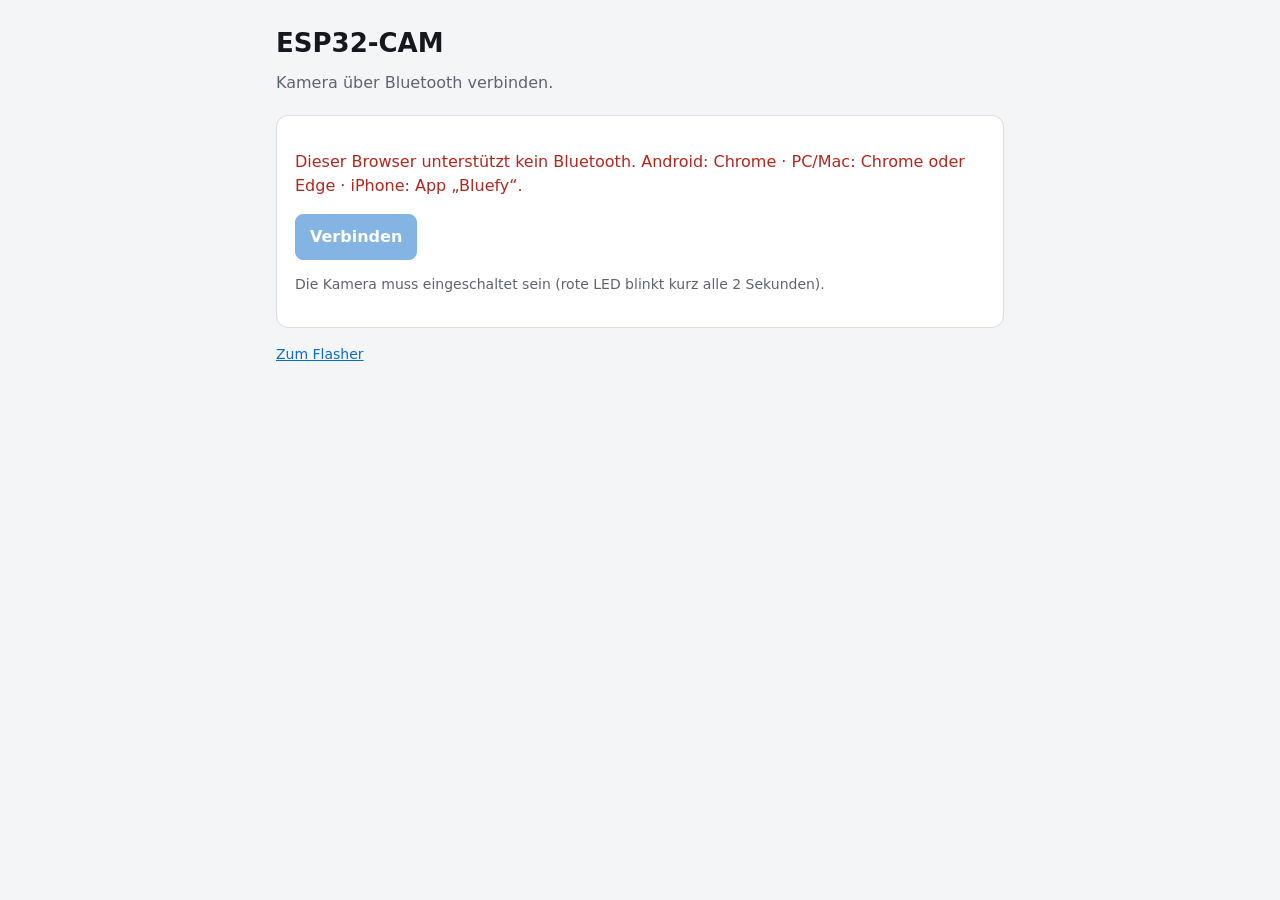
==== web/app.html @ 012b6968 "ESP32-CAM firmware with WiFi hotspot and Bluetooth, plus web flasher - Arduino sketch for AI-Thinker" ====
<!doctype html>
<html lang="de">
<head>
<meta charset="utf-8">
<meta name="viewport" content="width=device-width,initial-scale=1">
<title>ESP32-CAM App</title>
<link rel="stylesheet" href="style.css">
</head>
<body>
<main>
  <h1>ESP32-CAM</h1>
  <p class="lead" id="sub">Kamera über Bluetooth verbinden.</p>

  <section class="card" id="connectCard">
    <p id="unsupported" class="warn hidden">Dieser Browser unterstützt kein Bluetooth.
      Android: Chrome · PC/Mac: Chrome oder Edge · iPhone: App „Bluefy“.</p>
    <button class="pri" id="connect">Verbinden</button>
    <p class="note">Die Kamera muss eingeschaltet sein (rote LED blinkt kurz alle 2 Sekunden).</p>
  </section>

  <div id="ui" class="hidden">
    <section class="card">
      <div class="view" id="view"><span id="viewText">Kein Bild</span><img id="img" class="hidden" alt="Kamerabild"></div>
      <div class="row">
        <button class="pri" id="live">Live über Bluetooth</button>
        <button id="snap">Foto</button>
        <button id="save" disabled>Speichern</button>
      </div>
      <p class="note" id="fps"></p>
    </section>

    <section class="card">
      <h2>Flüssiges Video über WLAN</h2>
      <dl class="kv">
        <dt>Hotspot</dt><dd id="apSsid">–</dd>
        <dt>Passwort</dt><dd id="apPass">–</dd>
        <dt>Heim-WLAN</dt><dd id="sta">–</dd>
      </dl>
      <p class="note">Handy mit dem Hotspot verbinden, dann öffnen:</p>
      <div class="row" id="links"></div>
    </section>

    <section class="card">
      <h2>Kamera</h2>
      <label for="fs">Auflösung</label>
      <select id="fs">
        <option value="1">160x120</option>
        <option value="5">320x240</option>
        <option value="8">640x480</option>
        <option value="9">800x600</option>
        <option value="10">1024x768</option>
        <option value="11">1280x720</option>
        <option value="13">1600x1200</option>
      </select>
      <label for="q">JPEG-Qualität (niedriger = besser, größer)</label>
      <input type="range" id="q" min="8" max="40" value="12">
      <label for="flash">Licht</label>
      <input type="range" id="flash" min="0" max="255" value="0">
      <p class="note">Für Live über Bluetooth 320x240 oder kleiner wählen.</p>
    </section>

    <section class="card">
      <h2>Mit Heim-WLAN verbinden (optional)</h2>
      <label for="ssid">WLAN-Name</label><input id="ssid" autocomplete="off">
      <label for="pass">Passwort</label><input id="pass" type="password" autocomplete="off">
      <div class="row"><button class="pri" id="wifiSave">Speichern</button><button id="wifiClear">Entfernen</button></div>
      <p class="note">Der Hotspot der Kamera bleibt trotzdem immer an.</p>
    </section>

    <section class="card">
      <h2>Hotspot der Kamera</h2>
      <label for="apName">Name</label><input id="apName" maxlength="32" autocomplete="off">
      <label for="apPw">Passwort (mind. 8 Zeichen, leer = offen)</label><input id="apPw" autocomplete="off">
      <div class="row"><button class="pri" id="apSave">Speichern</button></div>
    </section>

    <section class="card">
      <h2>Gerät</h2>
      <dl class="kv">
        <dt>Name</dt><dd id="devName">–</dd>
        <dt>Firmware</dt><dd id="fw">–</dd>
        <dt>Kamera</dt><dd id="camOk">–</dd>
      </dl>
      <div class="row">
        <button id="reboot">Neu starten</button>
        <button id="reset">Werkseinstellungen</button>
        <button id="disconnect">Trennen</button>
      </div>
    </section>
  </div>
  <p class="note"><a href="index.html">Zum Flasher</a></p>
</main>
<script>
// Muss zu den UUIDs in firmware/esp32cam_ble/esp32cam_ble.ino passen
const SVC = '7b3c0001-6b1a-4d6e-9c55-3a2f1e0c8a01';
const STATUS = '7b3c0002-6b1a-4d6e-9c55-3a2f1e0c8a01';
const COMMAND = '7b3c0003-6b1a-4d6e-9c55-3a2f1e0c8a01';
const IMAGE = '7b3c0004-6b1a-4d6e-9c55-3a2f1e0c8a01';
const IMG_START = 1, IMG_DATA = 2, IMG_END = 3, IMG_ERROR = 4;

const $ = id => document.getElementById(id);
let device, statusChr, commandChr, imageChr;
let status = {};
let live = false;
let frame = null;          // {buf, received}
let frameWaiter = null;    // resolve-Funktion für das laufende Bild
let lastBlob = null;
let writeChain = Promise.resolve();

if (!navigator.bluetooth) {
  $('unsupported').classList.remove('hidden');
  $('connect').disabled = true;
}

function send(obj) {
  // Schreibvorgänge nacheinander, sonst meldet der Browser "GATT operation already in progress"
  writeChain = writeChain.then(() =>
    commandChr.writeValueWithResponse(new TextEncoder().encode(JSON.stringify(obj)))
  ).catch(e => console.warn(e));
  return writeChain;
}

async function readStatus() {
  try {
    const v = await statusChr.readValue();
    status = JSON.parse(new TextDecoder().decode(v));
    render();
  } catch (e) { console.warn('Status', e); }
}

function render() {
  const s = status;
  $('sub').textContent = 'Verbunden mit ' + s.name;
  $('devName').textContent = s.name;
  $('fw').textContent = s.fw;
  $('camOk').textContent = s.camera ? 'OK' : 'nicht gefunden – Kamerakabel prüfen';
  $('apSsid').textContent = s.ap_ssid;
  $('apPass').textContent = s.ap_pass || '(offen)';
  $('sta').textContent = s.sta_ssid ? (s.sta_ssid + (s.sta_connected ? ' – verbunden, ' + s.sta_ip : ' – nicht verbunden')) : 'nicht eingerichtet';
  const links = $('links');
  links.innerHTML = '';
  const add = (ip, label) => {
    const a = document.createElement('a');
    a.href = 'http://' + ip + '/';
    a.target = '_blank';
    a.className = 'btn';
    a.textContent = label + ' (' + ip + ')';
    links.appendChild(a);
  };
  add(s.ap_ip, 'Hotspot');
  if (s.sta_connected) add(s.sta_ip, 'Heim-WLAN');
  if (document.activeElement !== $('fs')) $('fs').value = s.framesize;
  if (document.activeElement !== $('q')) $('q').value = s.quality;
  if (document.activeElement !== $('flash')) $('flash').value = s.flash;
  if (document.activeElement !== $('apName')) $('apName').value = s.ap_ssid;
  if (document.activeElement !== $('apPw')) $('apPw').value = s.ap_pass;
  if (document.activeElement !== $('ssid')) $('ssid').value = s.sta_ssid;
}

function onImage(ev) {
  const dv = ev.target.value;
  const type = dv.getUint8(0);
  if (type === IMG_START) {
    frame = { buf: new Uint8Array(dv.getUint32(1, true)), received: 0 };
  } else if (type === IMG_DATA && frame) {
    const off = dv.getUint32(1, true);
    const part = new Uint8Array(dv.buffer, dv.byteOffset + 5, dv.byteLength - 5);
    frame.buf.set(part, off);
    frame.received += part.length;
  } else if (type === IMG_END && frame) {
    const ok = frame.received === frame.buf.length;
    if (ok) showImage(new Blob([frame.buf], { type: 'image/jpeg' }));
    frame = null;
    finishFrame(ok);
  } else if (type === IMG_ERROR) {
    const msg = new TextDecoder().decode(new Uint8Array(dv.buffer, dv.byteOffset + 1, dv.byteLength - 1));
    $('viewText').textContent = msg;
    finishFrame(false);
  }
}

function finishFrame(ok) {
  if (frameWaiter) { const w = frameWaiter; frameWaiter = null; w(ok); }
}

function showImage(blob) {
  const img = $('img');
  if (img.src) URL.revokeObjectURL(img.src);
  img.src = URL.createObjectURL(blob);
  img.classList.remove('hidden');
  $('viewText').classList.add('hidden');
  lastBlob = blob;
  $('save').disabled = false;
}

function requestFrame() {
  return new Promise(resolve => {
    frameWaiter = resolve;
    send({ cmd: 'snap' });
    setTimeout(() => { if (frameWaiter === resolve) { frame = null; finishFrame(false); } }, 10000);
  });
}

async function liveLoop() {
  let count = 0, t0 = performance.now();
  while (live && device && device.gatt.connected) {
    const ok = await requestFrame();
    if (ok) count++;
    const dt = (performance.now() - t0) / 1000;
    if (dt > 2) {
      $('fps').textContent = (count / dt).toFixed(1) + ' Bilder/s über Bluetooth';
      count = 0; t0 = performance.now();
    }
  }
  live = false;
  $('live').textContent = 'Live über Bluetooth';
}

$('connect').onclick = async () => {
  try {
    device = await navigator.bluetooth.requestDevice({ filters: [{ services: [SVC] }] });
    device.addEventListener('gattserverdisconnected', onDisconnected);
    $('connect').textContent = 'Verbinde …';
    const server = await device.gatt.connect();
    const svc = await server.getPrimaryService(SVC);
    statusChr = await svc.getCharacteristic(STATUS);
    commandChr = await svc.getCharacteristic(COMMAND);
    imageChr = await svc.getCharacteristic(IMAGE);
    await imageChr.startNotifications();
    imageChr.addEventListener('characteristicvaluechanged', onImage);
    await statusChr.startNotifications();
    statusChr.addEventListener('characteristicvaluechanged', () => readStatus());
    await readStatus();
    $('connectCard').classList.add('hidden');
    $('ui').classList.remove('hidden');
  } catch (e) {
    console.warn(e);
    $('connect').textContent = 'Verbinden';
    if (e.name !== 'NotFoundError') alert('Verbindung fehlgeschlagen: ' + e.message);
  }
};

function onDisconnected() {
  live = false;
  finishFrame(false);
  $('ui').classList.add('hidden');
  $('connectCard').classList.remove('hidden');
  $('connect').textContent = 'Verbinden';
  $('sub').textContent = 'Verbindung getrennt.';
}

$('disconnect').onclick = () => device && device.gatt.disconnect();
$('snap').onclick = () => { if (!live) requestFrame(); };
$('live').onclick = () => {
  live = !live;
  $('live').textContent = live ? 'Stopp' : 'Live über Bluetooth';
  if (live) liveLoop();
};
$('save').onclick = () => {
  if (!lastBlob) return;
  const a = document.createElement('a');
  a.href = URL.createObjectURL(lastBlob);
  a.download = 'foto-' + new Date().toISOString().replace(/[:.]/g, '-') + '.jpg';
  a.click();
};
$('fs').onchange = () => send({ cmd: 'cam', framesize: +$('fs').value });
$('q').onchange = () => send({ cmd: 'cam', quality: +$('q').value });
$('flash').onchange = () => send({ cmd: 'flash', value: +$('flash').value });
$('wifiSave').onclick = () => {
  if (!$('ssid').value) return alert('Bitte WLAN-Name eingeben.');
  send({ cmd: 'wifi', ssid: $('ssid').value, pass: $('pass').value });
  $('pass').value = '';
};
$('wifiClear').onclick = () => send({ cmd: 'wifi', ssid: '', pass: '' });
$('apSave').onclick = () => {
  const pw = $('apPw').value;
  if (pw.length > 0 && pw.length < 8) return alert('Passwort muss mindestens 8 Zeichen haben (oder leer für offen).');
  if (!$('apName').value) return alert('Bitte einen Namen eingeben.');
  send({ cmd: 'ap', ssid: $('apName').value, pass: pw });
};
$('reboot').onclick = () => send({ cmd: 'reboot' });
$('reset').onclick = () => {
  if (confirm('Alle Einstellungen der Kamera zurücksetzen?')) send({ cmd: 'reset' });
};
</script>
</body>
</html>
---- web/style.css ----
:root {
  color-scheme: light dark;
  --bg: #f4f5f7;
  --fg: #16181d;
  --card: #ffffff;
  --mut: #5d6470;
  --acc: #0b6bcb;
  --bd: #d9dce1;
  --warn: #b3261e;
  --ok: #1e7f3c;
}
@media (prefers-color-scheme: dark) {
  :root {
    --bg: #111317;
    --fg: #e8eaee;
    --card: #1b1e24;
    --mut: #9aa1ad;
    --acc: #4ea1ff;
    --bd: #2c3038;
    --warn: #ff8a80;
    --ok: #6fcf8a;
  }
}
* { box-sizing: border-box; }
body { margin: 0; font: 16px/1.5 system-ui, -apple-system, "Segoe UI", sans-serif; background: var(--bg); color: var(--fg); }
main { max-width: 760px; margin: 0 auto; padding: 24px 16px 48px; }
h1 { font-size: 26px; margin: 0 0 8px; }
h2 { font-size: 18px; margin: 0 0 12px; }
a { color: var(--acc); }
code { background: var(--bg); padding: 1px 6px; border-radius: 4px; }
.lead { color: var(--mut); margin: 0 0 20px; }
.note { color: var(--mut); font-size: 14px; }
.card { background: var(--card); border: 1px solid var(--bd); border-radius: 12px; padding: 18px; margin-bottom: 16px; }
.install { margin: 16px 0; }
.warn { color: var(--warn); }
.btn, button, select, input {
  font: inherit; padding: 10px 14px; border-radius: 8px; border: 1px solid var(--bd);
  background: var(--card); color: var(--fg);
}
.btn, button { cursor: pointer; }
.btn.pri, button.pri { background: var(--acc); border-color: var(--acc); color: #fff; font-weight: 600; }
button:disabled { opacity: .5; cursor: default; }
input { width: 100%; }
input[type=range] { padding: 0; }
.row { display: flex; flex-wrap: wrap; gap: 8px; align-items: center; margin-top: 10px; }
.row > * { flex: 1 1 auto; }
.row > button { flex: 0 0 auto; }
label { display: block; font-size: 14px; color: var(--mut); margin-top: 10px; }
.view { background: #000; border-radius: 10px; aspect-ratio: 4 / 3; display: flex; align-items: center; justify-content: center; overflow: hidden; color: #9aa1ad; }
.view img { width: 100%; height: 100%; object-fit: contain; }
.kv { display: grid; grid-template-columns: max-content 1fr; gap: 4px 12px; font-size: 15px; }
.kv dt { color: var(--mut); }
.kv dd { margin: 0; word-break: break-all; }
.badge { display: inline-block; font-size: 13px; padding: 2px 8px; border-radius: 999px; border: 1px solid var(--bd); color: var(--mut); }
.badge.ok { color: var(--ok); border-color: var(--ok); }
.hidden { display: none !important; }
details summary { cursor: pointer; color: var(--acc); }
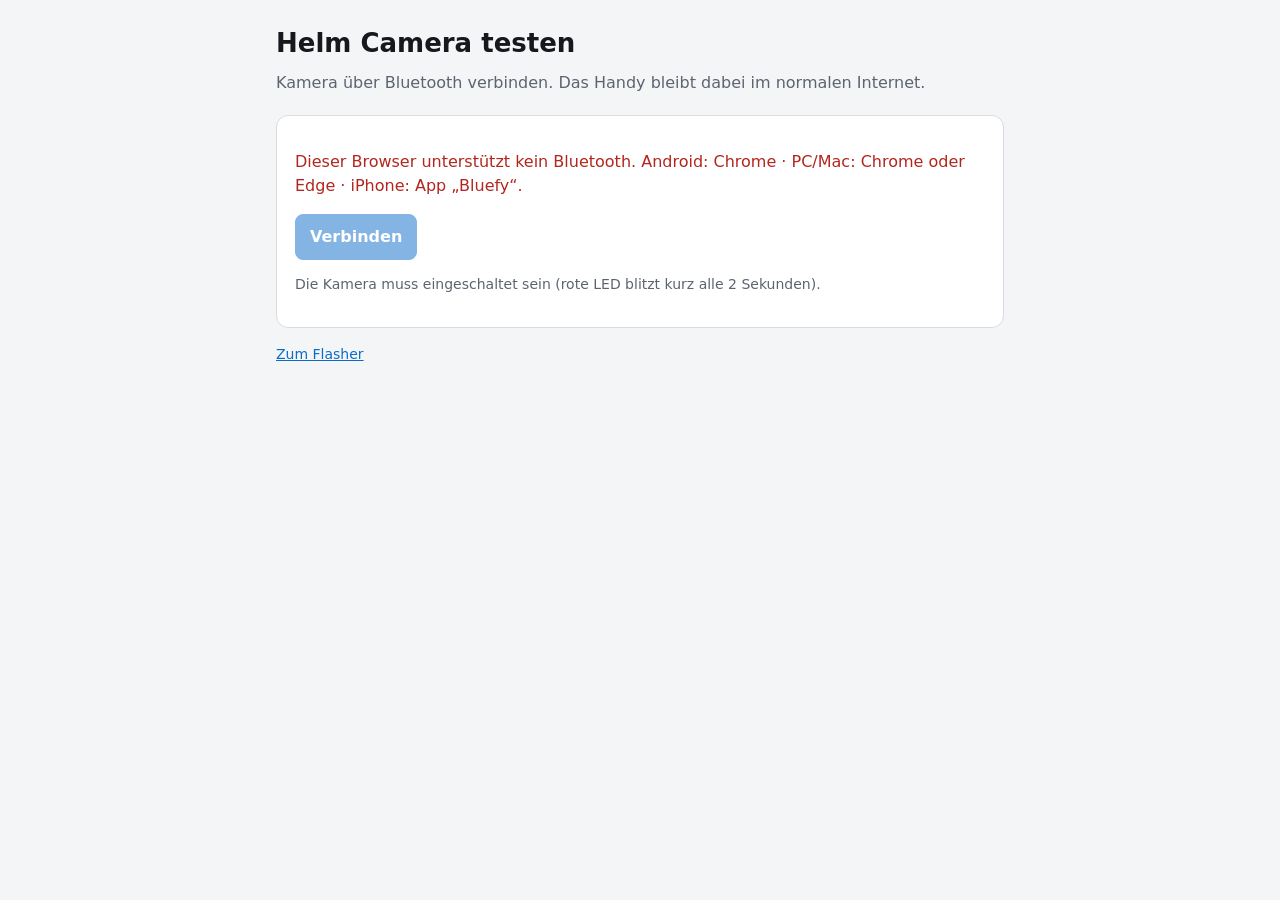
==== commit d785f93d: "Helm Camera: Bluetooth only, name chosen in the flasher - Firmware drops WiFi and the web server: BL" ====
--- a/web/app.html
+++ b/web/app.html
@@ -3,41 +3,30 @@
 <head>
 <meta charset="utf-8">
 <meta name="viewport" content="width=device-width,initial-scale=1">
-<title>ESP32-CAM App</title>
+<title>Helm Camera Test</title>
 <link rel="stylesheet" href="style.css">
 </head>
 <body>
 <main>
-  <h1>ESP32-CAM</h1>
-  <p class="lead" id="sub">Kamera über Bluetooth verbinden.</p>
+  <h1>Helm Camera testen</h1>
+  <p class="lead" id="sub">Kamera über Bluetooth verbinden. Das Handy bleibt dabei im normalen Internet.</p>
 
   <section class="card" id="connectCard">
     <p id="unsupported" class="warn hidden">Dieser Browser unterstützt kein Bluetooth.
       Android: Chrome · PC/Mac: Chrome oder Edge · iPhone: App „Bluefy“.</p>
     <button class="pri" id="connect">Verbinden</button>
-    <p class="note">Die Kamera muss eingeschaltet sein (rote LED blinkt kurz alle 2 Sekunden).</p>
+    <p class="note">Die Kamera muss eingeschaltet sein (rote LED blitzt kurz alle 2 Sekunden).</p>
   </section>
 
   <div id="ui" class="hidden">
     <section class="card">
-      <div class="view" id="view"><span id="viewText">Kein Bild</span><img id="img" class="hidden" alt="Kamerabild"></div>
+      <div class="view"><span id="viewText">Kein Bild</span><img id="img" class="hidden" alt="Kamerabild"></div>
       <div class="row">
-        <button class="pri" id="live">Live über Bluetooth</button>
+        <button class="pri" id="live">Live</button>
         <button id="snap">Foto</button>
         <button id="save" disabled>Speichern</button>
       </div>
       <p class="note" id="fps"></p>
-    </section>
-
-    <section class="card">
-      <h2>Flüssiges Video über WLAN</h2>
-      <dl class="kv">
-        <dt>Hotspot</dt><dd id="apSsid">–</dd>
-        <dt>Passwort</dt><dd id="apPass">–</dd>
-        <dt>Heim-WLAN</dt><dd id="sta">–</dd>
-      </dl>
-      <p class="note">Handy mit dem Hotspot verbinden, dann öffnen:</p>
-      <div class="row" id="links"></div>
     </section>
 
     <section class="card">
@@ -60,30 +49,16 @@
     </section>
 
     <section class="card">
-      <h2>Mit Heim-WLAN verbinden (optional)</h2>
-      <label for="ssid">WLAN-Name</label><input id="ssid" autocomplete="off">
-      <label for="pass">Passwort</label><input id="pass" type="password" autocomplete="off">
-      <div class="row"><button class="pri" id="wifiSave">Speichern</button><button id="wifiClear">Entfernen</button></div>
-      <p class="note">Der Hotspot der Kamera bleibt trotzdem immer an.</p>
-    </section>
-
-    <section class="card">
-      <h2>Hotspot der Kamera</h2>
-      <label for="apName">Name</label><input id="apName" maxlength="32" autocomplete="off">
-      <label for="apPw">Passwort (mind. 8 Zeichen, leer = offen)</label><input id="apPw" autocomplete="off">
-      <div class="row"><button class="pri" id="apSave">Speichern</button></div>
-    </section>
-
-    <section class="card">
       <h2>Gerät</h2>
       <dl class="kv">
         <dt>Name</dt><dd id="devName">–</dd>
         <dt>Firmware</dt><dd id="fw">–</dd>
         <dt>Kamera</dt><dd id="camOk">–</dd>
       </dl>
+      <label for="newName">Neuer Name</label>
+      <div class="row"><input id="newName" maxlength="29" autocomplete="off"><button id="rename">Umbenennen</button></div>
       <div class="row">
         <button id="reboot">Neu starten</button>
-        <button id="reset">Werkseinstellungen</button>
         <button id="disconnect">Trennen</button>
       </div>
     </section>
@@ -91,7 +66,7 @@
   <p class="note"><a href="index.html">Zum Flasher</a></p>
 </main>
 <script>
-// Muss zu den UUIDs in firmware/esp32cam_ble/esp32cam_ble.ino passen
+// Protokoll: PROTOCOL.md im Repository
 const SVC = '7b3c0001-6b1a-4d6e-9c55-3a2f1e0c8a01';
 const STATUS = '7b3c0002-6b1a-4d6e-9c55-3a2f1e0c8a01';
 const COMMAND = '7b3c0003-6b1a-4d6e-9c55-3a2f1e0c8a01';
@@ -99,12 +74,12 @@
 const IMG_START = 1, IMG_DATA = 2, IMG_END = 3, IMG_ERROR = 4;
 
 const $ = id => document.getElementById(id);
-let device, statusChr, commandChr, imageChr;
+let device, statusChr, commandChr;
 let status = {};
 let live = false;
-let frame = null;          // {buf, received}
-let frameWaiter = null;    // resolve-Funktion für das laufende Bild
+let frame = null;
 let lastBlob = null;
+let frames = 0, t0 = performance.now();
 let writeChain = Promise.resolve();
 
 if (!navigator.bluetooth) {
@@ -134,27 +109,11 @@
   $('devName').textContent = s.name;
   $('fw').textContent = s.fw;
   $('camOk').textContent = s.camera ? 'OK' : 'nicht gefunden – Kamerakabel prüfen';
-  $('apSsid').textContent = s.ap_ssid;
-  $('apPass').textContent = s.ap_pass || '(offen)';
-  $('sta').textContent = s.sta_ssid ? (s.sta_ssid + (s.sta_connected ? ' – verbunden, ' + s.sta_ip : ' – nicht verbunden')) : 'nicht eingerichtet';
-  const links = $('links');
-  links.innerHTML = '';
-  const add = (ip, label) => {
-    const a = document.createElement('a');
-    a.href = 'http://' + ip + '/';
-    a.target = '_blank';
-    a.className = 'btn';
-    a.textContent = label + ' (' + ip + ')';
-    links.appendChild(a);
-  };
-  add(s.ap_ip, 'Hotspot');
-  if (s.sta_connected) add(s.sta_ip, 'Heim-WLAN');
-  if (document.activeElement !== $('fs')) $('fs').value = s.framesize;
-  if (document.activeElement !== $('q')) $('q').value = s.quality;
-  if (document.activeElement !== $('flash')) $('flash').value = s.flash;
-  if (document.activeElement !== $('apName')) $('apName').value = s.ap_ssid;
-  if (document.activeElement !== $('apPw')) $('apPw').value = s.ap_pass;
-  if (document.activeElement !== $('ssid')) $('ssid').value = s.sta_ssid;
+  for (const [id, key] of [['fs', 'framesize'], ['q', 'quality'], ['flash', 'flash']]) {
+    if (document.activeElement !== $(id)) $(id).value = s[key];
+  }
+  live = s.streaming;
+  $('live').textContent = live ? 'Stopp' : 'Live';
 }
 
 function onImage(ev) {
@@ -168,19 +127,20 @@
     frame.buf.set(part, off);
     frame.received += part.length;
   } else if (type === IMG_END && frame) {
-    const ok = frame.received === frame.buf.length;
-    if (ok) showImage(new Blob([frame.buf], { type: 'image/jpeg' }));
+    if (frame.received === frame.buf.length) {
+      showImage(new Blob([frame.buf], { type: 'image/jpeg' }));
+      frames++;
+    }
     frame = null;
-    finishFrame(ok);
+    const dt = (performance.now() - t0) / 1000;
+    if (dt > 2) {
+      $('fps').textContent = (frames / dt).toFixed(1) + ' Bilder/s';
+      frames = 0; t0 = performance.now();
+    }
   } else if (type === IMG_ERROR) {
-    const msg = new TextDecoder().decode(new Uint8Array(dv.buffer, dv.byteOffset + 1, dv.byteLength - 1));
-    $('viewText').textContent = msg;
-    finishFrame(false);
+    $('viewText').textContent = new TextDecoder().decode(new Uint8Array(dv.buffer, dv.byteOffset + 1, dv.byteLength - 1));
+    $('viewText').classList.remove('hidden');
   }
-}
-
-function finishFrame(ok) {
-  if (frameWaiter) { const w = frameWaiter; frameWaiter = null; w(ok); }
 }
 
 function showImage(blob) {
@@ -191,29 +151,6 @@
   $('viewText').classList.add('hidden');
   lastBlob = blob;
   $('save').disabled = false;
-}
-
-function requestFrame() {
-  return new Promise(resolve => {
-    frameWaiter = resolve;
-    send({ cmd: 'snap' });
-    setTimeout(() => { if (frameWaiter === resolve) { frame = null; finishFrame(false); } }, 10000);
-  });
-}
-
-async function liveLoop() {
-  let count = 0, t0 = performance.now();
-  while (live && device && device.gatt.connected) {
-    const ok = await requestFrame();
-    if (ok) count++;
-    const dt = (performance.now() - t0) / 1000;
-    if (dt > 2) {
-      $('fps').textContent = (count / dt).toFixed(1) + ' Bilder/s über Bluetooth';
-      count = 0; t0 = performance.now();
-    }
-  }
-  live = false;
-  $('live').textContent = 'Live über Bluetooth';
 }
 
 $('connect').onclick = async () => {
@@ -225,12 +162,13 @@
     const svc = await server.getPrimaryService(SVC);
     statusChr = await svc.getCharacteristic(STATUS);
     commandChr = await svc.getCharacteristic(COMMAND);
-    imageChr = await svc.getCharacteristic(IMAGE);
+    const imageChr = await svc.getCharacteristic(IMAGE);
     await imageChr.startNotifications();
     imageChr.addEventListener('characteristicvaluechanged', onImage);
     await statusChr.startNotifications();
     statusChr.addEventListener('characteristicvaluechanged', () => readStatus());
     await readStatus();
+    $('newName').value = status.name || '';
     $('connectCard').classList.add('hidden');
     $('ui').classList.remove('hidden');
   } catch (e) {
@@ -242,7 +180,7 @@
 
 function onDisconnected() {
   live = false;
-  finishFrame(false);
+  frame = null;
   $('ui').classList.add('hidden');
   $('connectCard').classList.remove('hidden');
   $('connect').textContent = 'Verbinden';
@@ -250,11 +188,10 @@
 }
 
 $('disconnect').onclick = () => device && device.gatt.disconnect();
-$('snap').onclick = () => { if (!live) requestFrame(); };
+$('snap').onclick = () => { if (!live) send({ cmd: 'snap' }); };
 $('live').onclick = () => {
-  live = !live;
-  $('live').textContent = live ? 'Stopp' : 'Live über Bluetooth';
-  if (live) liveLoop();
+  frames = 0; t0 = performance.now(); $('fps').textContent = '';
+  send({ cmd: 'stream', on: !live });
 };
 $('save').onclick = () => {
   if (!lastBlob) return;
@@ -266,22 +203,12 @@
 $('fs').onchange = () => send({ cmd: 'cam', framesize: +$('fs').value });
 $('q').onchange = () => send({ cmd: 'cam', quality: +$('q').value });
 $('flash').onchange = () => send({ cmd: 'flash', value: +$('flash').value });
-$('wifiSave').onclick = () => {
-  if (!$('ssid').value) return alert('Bitte WLAN-Name eingeben.');
-  send({ cmd: 'wifi', ssid: $('ssid').value, pass: $('pass').value });
-  $('pass').value = '';
-};
-$('wifiClear').onclick = () => send({ cmd: 'wifi', ssid: '', pass: '' });
-$('apSave').onclick = () => {
-  const pw = $('apPw').value;
-  if (pw.length > 0 && pw.length < 8) return alert('Passwort muss mindestens 8 Zeichen haben (oder leer für offen).');
-  if (!$('apName').value) return alert('Bitte einen Namen eingeben.');
-  send({ cmd: 'ap', ssid: $('apName').value, pass: pw });
+$('rename').onclick = () => {
+  const n = $('newName').value.trim();
+  if (!n || new TextEncoder().encode(n).length > 29) return alert('Name: 1 bis 29 Zeichen (Umlaute zählen doppelt).');
+  if (confirm('Kamera in „' + n + '“ umbenennen? Sie startet dafür neu.')) send({ cmd: 'name', name: n });
 };
 $('reboot').onclick = () => send({ cmd: 'reboot' });
-$('reset').onclick = () => {
-  if (confirm('Alle Einstellungen der Kamera zurücksetzen?')) send({ cmd: 'reset' });
-};
 </script>
 </body>
 </html>
--- a/web/style.css
+++ b/web/style.css
@@ -55,3 +55,10 @@
 .badge.ok { color: var(--ok); border-color: var(--ok); }
 .hidden { display: none !important; }
 details summary { cursor: pointer; color: var(--acc); }
+.check { display: flex; align-items: center; gap: 8px; color: var(--fg); }
+.check input { width: auto; }
+.state { min-height: 1.5em; font-weight: 600; }
+.state.ok { color: var(--ok); }
+.state.err { color: var(--warn); }
+progress { width: 100%; height: 10px; margin-top: 12px; }
+pre { max-height: 240px; overflow: auto; font-size: 12px; background: var(--bg); padding: 8px; border-radius: 6px; white-space: pre-wrap; }
